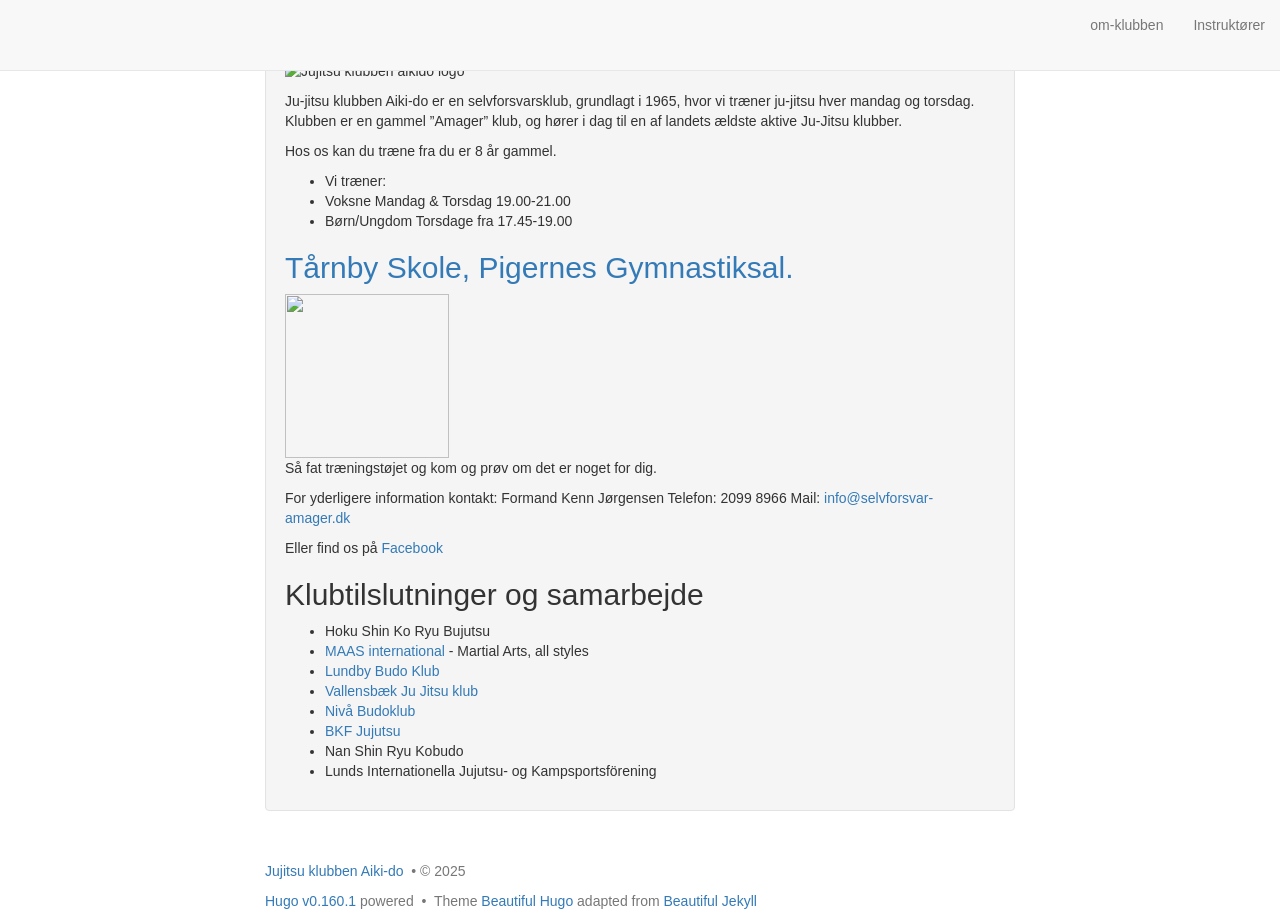
==== public/index.html @ 9337cb55 "ændret beskrivelse af noa" ====
<!DOCTYPE html>
<html lang="en" itemscope itemtype="http://schema.org/WebPage">
  <head><script src="/livereload.js?mindelay=10&amp;v=2&amp;port=1313&amp;path=livereload" data-no-instant defer></script>
    

  <meta charset="utf-8" />
  <meta http-equiv="X-UA-Compatible" content="IE=edge">
  <meta name="viewport" content="width=device-width, initial-scale=1.0, maximum-scale=1.0">

 


  
  <meta name="description" content="
Ju-jitsu klubben Aiki-do er en selvforsvarsklub, grundlagt i 1965, hvor vi træner ju-jitsu hver mandag og torsdag.
Klubben er en gammel ”Amager” klub, og hører i dag til en af landets ældste aktive Ju-Jitsu klubber.
Hos os kan du træne fra du er 8 år gammel.

Vi træner:
Voksne Mandag &amp; Torsdag 19.00-21.00
Børn/Ungdom Torsdage fra 17.45-19.00

Tårnby Skole, Pigernes Gymnastiksal.

Så fat træningstøjet og kom og prøv om det er noget for dig.">
  <meta name="author" content="Jujitsu klubben Aiki-do"/><script type="application/ld+json">
{
    "@context": "http://schema.org",
    "@type": "WebSite",
    "name": "",
    
    "url": "\/\/localhost:1313\/"
}
</script><script type="application/ld+json">
{
  "@context": "http://schema.org",
  "@type": "Organization",
  "name": "",
  "url": "\/\/localhost:1313\/"
  
  
  
  
}
</script>

<meta property="og:title" content="Om Klubben" />
<meta property="og:description" content="
Ju-jitsu klubben Aiki-do er en selvforsvarsklub, grundlagt i 1965, hvor vi træner ju-jitsu hver mandag og torsdag.
Klubben er en gammel ”Amager” klub, og hører i dag til en af landets ældste aktive Ju-Jitsu klubber.
Hos os kan du træne fra du er 8 år gammel.

Vi træner:
Voksne Mandag &amp; Torsdag 19.00-21.00
Børn/Ungdom Torsdage fra 17.45-19.00

Tårnby Skole, Pigernes Gymnastiksal.

Så fat træningstøjet og kom og prøv om det er noget for dig.">
<meta property="og:image" content="//localhost:1313/aikido_logo_small.png" />
<meta property="og:url" content="//localhost:1313/" />
<meta property="og:type" content="website" />
<meta property="og:site_name" content="" />

  <meta name="twitter:title" content="Om Klubben" />
  <meta name="twitter:description" content="
Ju-jitsu klubben Aiki-do er en selvforsvarsklub, grundlagt i 1965, hvor vi træner ju-jitsu hver mandag og torsdag.
Klubben er en gammel ”Amager” klub, og hører i dag til en af landets ældste aktive …">
  <meta name="twitter:image" content="//localhost:1313/aikido_logo_small.png" />
  <meta name="twitter:card" content="summary_large_image" />
  <link href='//localhost:1313/img/favicon.ico' rel='icon' type='image/x-icon'/>
  <meta name="generator" content="Hugo 0.160.1">
  <link rel="alternate" href="//localhost:1313/index.xml" type="application/rss+xml" title=""><link rel="stylesheet" href="https://cdn.jsdelivr.net/npm/katex@0.16.7/dist/katex.min.css" integrity="sha384-3UiQGuEI4TTMaFmGIZumfRPtfKQ3trwQE2JgosJxCnGmQpL/lJdjpcHkaaFwHlcI" crossorigin="anonymous">
  <link rel="stylesheet" href="https://use.fontawesome.com/releases/v6.6.0/css/all.css" integrity="sha384-h/hnnw1Bi4nbpD6kE7nYfCXzovi622sY5WBxww8ARKwpdLj5kUWjRuyiXaD1U2JT" crossorigin="anonymous">
  <link rel="stylesheet" href="https://cdn.jsdelivr.net/npm/bootstrap@3.4.1/dist/css/bootstrap.min.css" integrity="sha384-HSMxcRTRxnN+Bdg0JdbxYKrThecOKuH5zCYotlSAcp1+c8xmyTe9GYg1l9a69psu" crossorigin="anonymous"><link rel="stylesheet" href="//localhost:1313/css/main.css" /><link rel="stylesheet" href="https://fonts.googleapis.com/css?family=Lora:400,700,400italic,700italic" />
  <link rel="stylesheet" href="https://fonts.googleapis.com/css?family=Open+Sans:300italic,400italic,600italic,700italic,800italic,400,300,600,700,800" />
  <link rel="stylesheet" href="//localhost:1313/css/highlight.min.css" /><link rel="stylesheet" href="//localhost:1313/css/codeblock.css" /><link rel="stylesheet" href="https://cdnjs.cloudflare.com/ajax/libs/photoswipe/4.1.2/photoswipe.min.css" integrity="sha384-h/L2W9KefUClHWaty3SLE5F/qvc4djlyR4qY3NUV5HGQBBW7stbcfff1+I/vmsHh" crossorigin="anonymous">
  <link rel="stylesheet" href="https://cdnjs.cloudflare.com/ajax/libs/photoswipe/4.1.2/default-skin/default-skin.min.css" integrity="sha384-iD0dNku6PYSIQLyfTOpB06F2KCZJAKLOThS5HRe8b3ibhdEQ6eKsFf/EeFxdOt5R" crossorigin="anonymous">

  </head>
  <body>
    <nav class="navbar navbar-default navbar-fixed-top navbar-custom">
  <div class="container-fluid">
    <div class="navbar-header">
      <button type="button" class="navbar-toggle" data-toggle="collapse" data-target="#main-navbar">
        <span class="sr-only">Toggle navigation</span>
        <span class="icon-bar"></span>
        <span class="icon-bar"></span>
        <span class="icon-bar"></span>
      </button>
      <a class="navbar-brand" href="//localhost:1313/"></a>
    </div>

    <div class="collapse navbar-collapse" id="main-navbar">
      <ul class="nav navbar-nav navbar-right">
        
          
            <li>
              <a title="om-klubben" href="/om-klubben">om-klubben</a>
            </li>
          
        
          
            <li>
              <a title="Instruktører" href="/instrukt%c3%b8rer/">Instruktører</a>
            </li>
          
        

        

        
      </ul>
    </div>

    
      <div class="avatar-container">
        <div class="avatar-img-border">
          <a title="" href="//localhost:1313/">
            <img class="avatar-img" src="//localhost:1313/aikido_logo_small.png" alt="" />
           
          </a>
        </div>
      </div>
    

  </div>
</nav>




    


<div class="pswp" tabindex="-1" role="dialog" aria-hidden="true">

<div class="pswp__bg"></div>

<div class="pswp__scroll-wrap">
    
    <div class="pswp__container">
      <div class="pswp__item"></div>
      <div class="pswp__item"></div>
      <div class="pswp__item"></div>
    </div>
    
    <div class="pswp__ui pswp__ui--hidden">
    <div class="pswp__top-bar">
      
      <div class="pswp__counter"></div>
      <button class="pswp__button pswp__button--close" title="Close (Esc)"></button>
      <button class="pswp__button pswp__button--share" title="Share"></button>
      <button class="pswp__button pswp__button--fs" title="Toggle fullscreen"></button>
      <button class="pswp__button pswp__button--zoom" title="Zoom in/out"></button>
      
      
      <div class="pswp__preloader">
        <div class="pswp__preloader__icn">
          <div class="pswp__preloader__cut">
            <div class="pswp__preloader__donut"></div>
          </div>
        </div>
      </div>
    </div>
    <div class="pswp__share-modal pswp__share-modal--hidden pswp__single-tap">
      <div class="pswp__share-tooltip"></div>
    </div>
    <button class="pswp__button pswp__button--arrow--left" title="Previous (arrow left)">
    </button>
    <button class="pswp__button pswp__button--arrow--right" title="Next (arrow right)">
    </button>
    <div class="pswp__caption">
      <div class="pswp__caption__center"></div>
    </div>
    </div>
    </div>
</div>


  
  
  






  <div class="intro-header"></div>


    
  <div role="main" class="container">
    <div class="row">
      <div class="col-lg-8 col-lg-offset-2 col-md-10 col-md-offset-1">
        
          <div class="well">
            <p><img src="/aikido_logo_small.png" alt="Jujitsu klubben aikido logo" title="Jujitsu-klubben aiki-do logo"></p>
<p>Ju-jitsu klubben Aiki-do er en selvforsvarsklub, grundlagt i 1965, hvor vi træner ju-jitsu hver mandag og torsdag.
Klubben er en gammel ”Amager” klub, og hører i dag til en af landets ældste aktive Ju-Jitsu klubber.</p>
<p>Hos os kan du træne fra du er 8 år gammel.</p>
<ul>
<li>Vi træner:</li>
<li>Voksne Mandag &amp; Torsdag 19.00-21.00</li>
<li>Børn/Ungdom Torsdage fra 17.45-19.00</li>
</ul>
<h2 id="tårnby-skole-pigernes-gymnastiksal"><a href="https://maps.app.goo.gl/erfeh4d5RCj9mNPJ7">Tårnby Skole, Pigernes Gymnastiksal.</a></h2>
<img src="/qr_fb777bec1402bea2.png" width="164" height="164">
<p>Så fat træningstøjet og kom og prøv om det er noget for dig.</p>
<p>For yderligere information kontakt:
Formand Kenn Jørgensen
Telefon: 2099 8966
Mail: <a href="mailto:info@selvforsvar-amager.dk">info@selvforsvar-amager.dk</a></p>
<p>Eller find os på <a href="https://www.facebook.com/kampsportsklub/">Facebook</a></p>
<h2 id="klubtilslutninger-og-samarbejde">Klubtilslutninger og samarbejde</h2>
<ul>
<li>Hoku Shin Ko Ryu Bujutsu</li>
<li><a href="https://maasint.com/">MAAS international</a> - Martial Arts, all styles</li>
<li><a href="https://www.facebook.com/Lundbybudoklub/">Lundby Budo Klub</a></li>
<li><a href="https://www.vjjk.eu/">Vallensbæk Ju Jitsu klub</a></li>
<li><a href="https://nbudo.klub-modul.dk/">Nivå Budoklub</a></li>
<li><a href="https://www.svenskalag.se/bkfjujutsu">BKF Jujutsu</a></li>
<li>Nan Shin Ryu Kobudo</li>
<li>Lunds Internationella Jujutsu- og Kampsportsförening</li>
</ul>

          </div>
        

        <div class="posts-list">
          
          
        </div>

        
      </div>
    </div>
  </div>

      
    <div class="page-meta">
  
  
  
</div>


  <footer>
  <div class="container">
    
    <div class="row">
      <div class="col-lg-8 col-lg-offset-2 col-md-10 col-md-offset-1">
        <ul class="list-inline text-center footer-links">
          
              <li>
		
		  <a href="mailto:info@jujitsu-amager.dk" title="Email me">
		
                  <span class="fa-stack fa-lg">
                    <i class="fas fa-circle fa-stack-2x"></i>
                    <i class="fas fa-envelope fa-stack-1x fa-inverse"></i>
                  </span>
                </a>
              </li>
              <li>
		
		  <a href="https://www.facebook.com/kampsportsklub/" title="Facebook">
		
                  <span class="fa-stack fa-lg">
                    <i class="fas fa-circle fa-stack-2x"></i>
                    <i class="fab fa-facebook fa-stack-1x fa-inverse"></i>
                  </span>
                </a>
              </li>
          
          
          <li>
            <a href="/index.xml" title="RSS">
              <span class="fa-stack fa-lg">
                <i class="fas fa-circle fa-stack-2x"></i>
                <i class="fas fa-rss fa-stack-1x fa-inverse"></i>
              </span>
            </a>
          </li>
          
          
        </ul>
        <p class="credits copyright text-muted">
          
            
              <a href="https://selvforsvar-amager.dk/">Jujitsu klubben Aiki-do</a>
            
          

          &nbsp;&bull;&nbsp;&copy;
          
            2025
          

          
        </p>
        
        <p class="credits theme-by text-muted">
          <a href="https://gohugo.io">Hugo v0.160.1</a> powered &nbsp;&bull;&nbsp; Theme <a href="https://github.com/halogenica/beautifulhugo">Beautiful Hugo</a> adapted from <a href="https://deanattali.com/beautiful-jekyll/">Beautiful Jekyll</a>
          
        </p>
      </div>
    </div>
  </div>
</footer><script defer src="https://cdn.jsdelivr.net/npm/katex@0.16.7/dist/katex.min.js" integrity="sha384-G0zcxDFp5LWZtDuRMnBkk3EphCK1lhEf4UEyEM693ka574TZGwo4IWwS6QLzM/2t" crossorigin="anonymous"></script>
<script defer src="https://cdn.jsdelivr.net/npm/katex@0.16.7/dist/contrib/auto-render.min.js" integrity="sha384-+VBxd3r6XgURycqtZ117nYw44OOcIax56Z4dCRWbxyPt0Koah1uHoK0o4+/RRE05" crossorigin="anonymous" onload="renderMathInElement(document.body);"></script>
<script src="https://code.jquery.com/jquery-3.7.0.slim.min.js" integrity="sha384-w5y/xIeYixWvfM+A1cEbmHPURnvyqmVg5eVENruEdDjcyRLUSNej7512JQGspFUr" crossorigin="anonymous"></script>
<script src="https://cdn.jsdelivr.net/npm/bootstrap@3.4.1/dist/js/bootstrap.min.js" integrity="sha384-aJ21OjlMXNL5UyIl/XNwTMqvzeRMZH2w8c5cRVpzpU8Y5bApTppSuUkhZXN0VxHd" crossorigin="anonymous"></script>

<script src="//localhost:1313/js/main.js"></script>
<script src="//localhost:1313/js/highlight.min.js"></script>
<script> hljs.initHighlightingOnLoad(); </script>
<script> $(document).ready(function() {$("pre.chroma").css("padding","0");}); </script><script src="https://cdnjs.cloudflare.com/ajax/libs/photoswipe/4.1.2/photoswipe.min.js" integrity="sha384-QELNnmcmU8IR9ZAykt67vGr9/rZJdHbiWi64V88fCPaOohUlHCqUD/unNN0BXSqy" crossorigin="anonymous"></script>
<script src="https://cdnjs.cloudflare.com/ajax/libs/photoswipe/4.1.2/photoswipe-ui-default.min.js" integrity="sha384-m67o7SkQ1ALzKZIFh4CiTA8tmadaujiTa9Vu+nqPSwDOqHrDmxLezTdFln8077+q" crossorigin="anonymous"></script><script src="//localhost:1313/js/load-photoswipe.js"></script>










    
  </body>
</html>
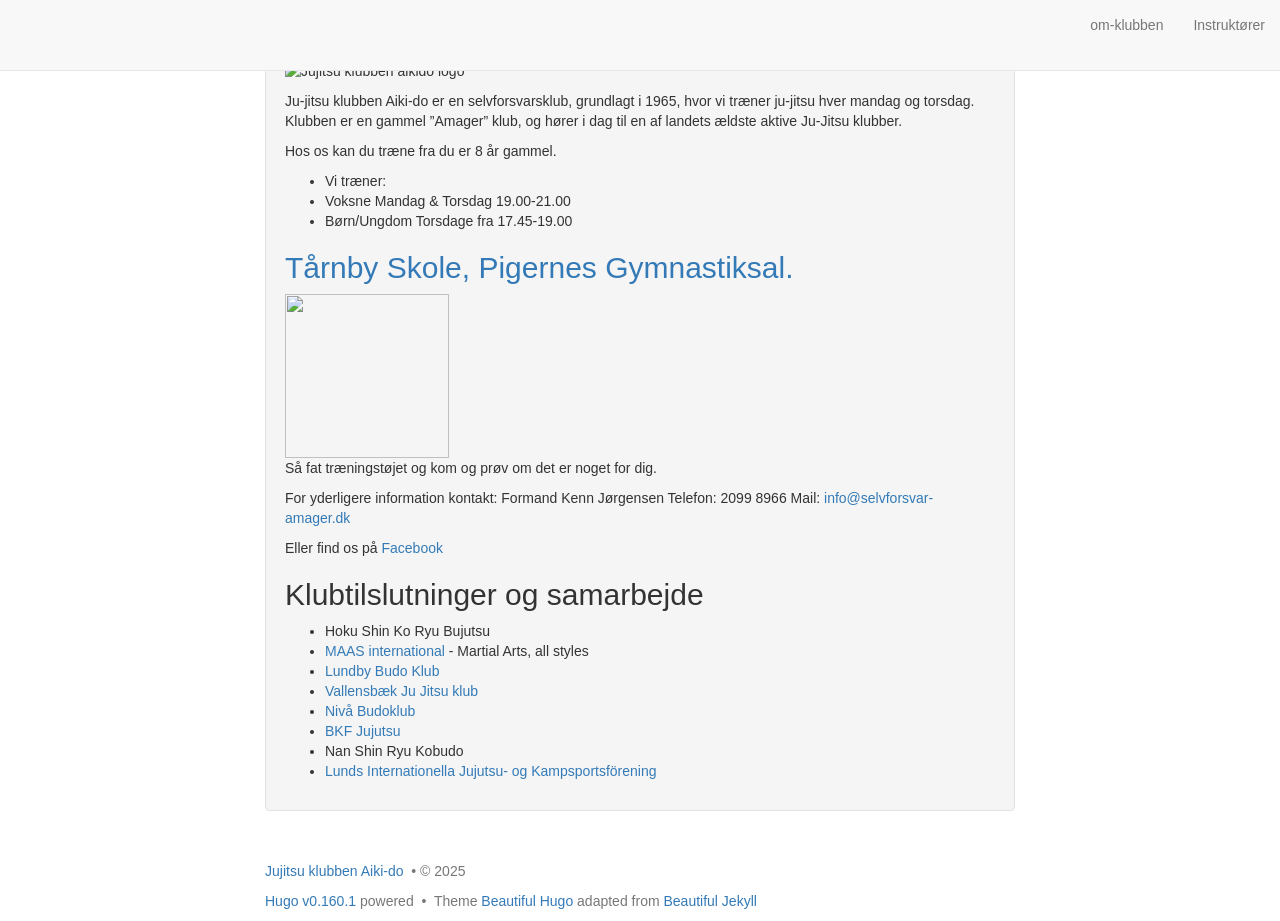
==== commit 5543803c: "Tilføjet link til Lunds internationella" ====
--- a/public/index.html
+++ b/public/index.html
@@ -224,7 +224,7 @@
 <li><a href="https://nbudo.klub-modul.dk/">Nivå Budoklub</a></li>
 <li><a href="https://www.svenskalag.se/bkfjujutsu">BKF Jujutsu</a></li>
 <li>Nan Shin Ryu Kobudo</li>
-<li>Lunds Internationella Jujutsu- og Kampsportsförening</li>
+<li><a href="lijk.se">Lunds Internationella Jujutsu- og Kampsportsförening</a></li>
 </ul>
 
           </div>
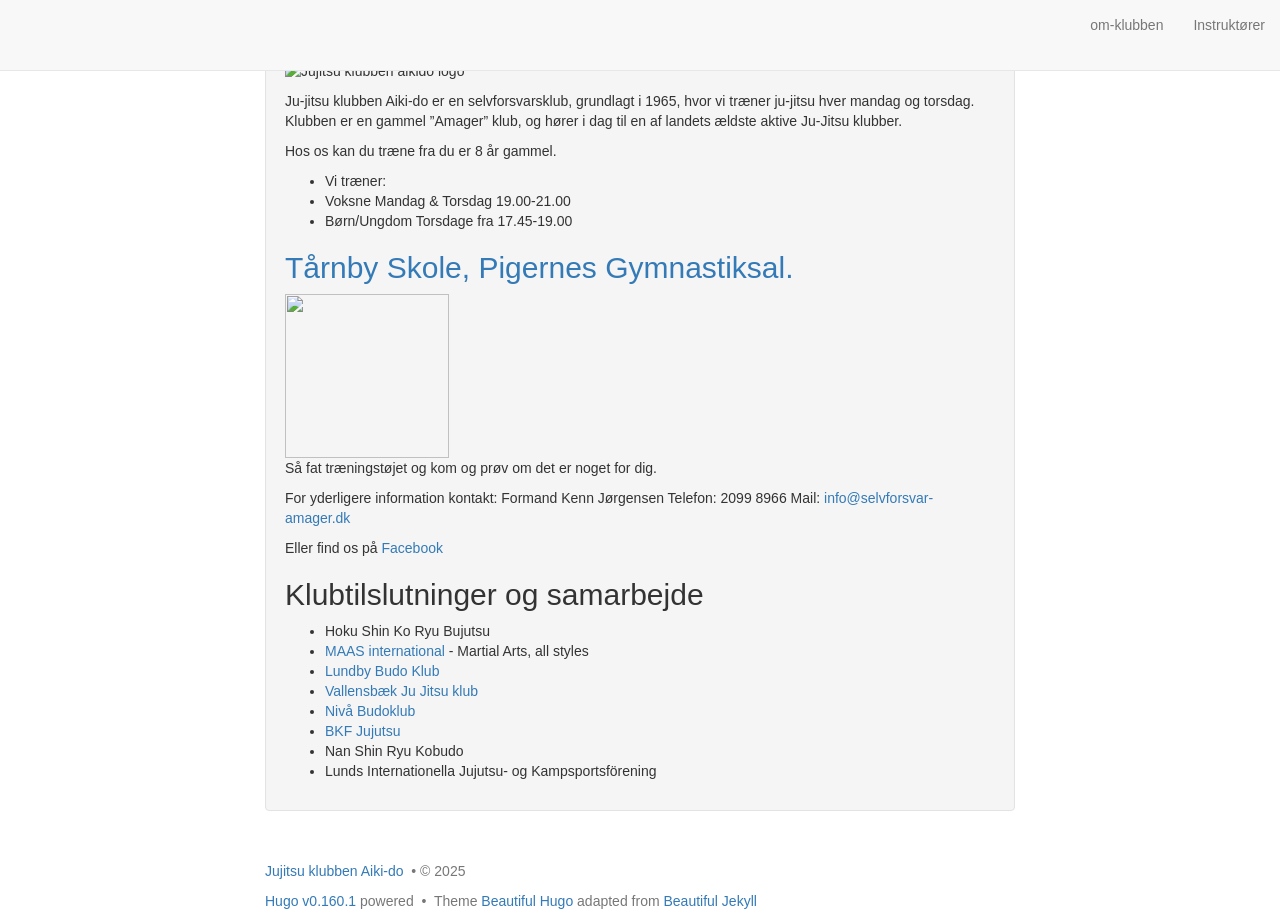
==== commit 2936097d: "Revert "Tilføjet link til Lunds internationella" This reverts commit 5543803c82ff582abdf05e51e091552" ====
--- a/public/index.html
+++ b/public/index.html
@@ -224,7 +224,7 @@
 <li><a href="https://nbudo.klub-modul.dk/">Nivå Budoklub</a></li>
 <li><a href="https://www.svenskalag.se/bkfjujutsu">BKF Jujutsu</a></li>
 <li>Nan Shin Ryu Kobudo</li>
-<li><a href="lijk.se">Lunds Internationella Jujutsu- og Kampsportsförening</a></li>
+<li>Lunds Internationella Jujutsu- og Kampsportsförening</li>
 </ul>
 
           </div>
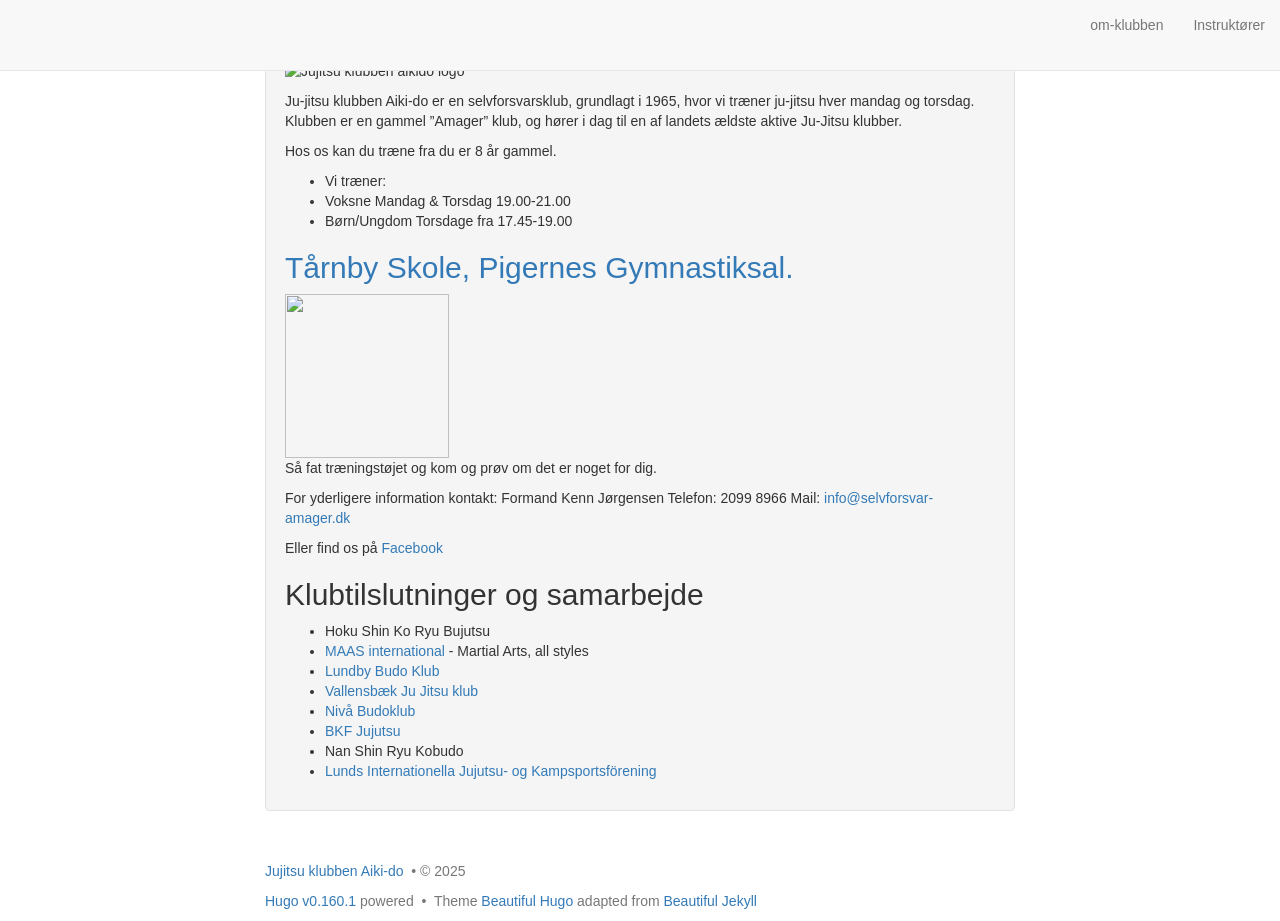
==== commit 7c3c8afc: "rettet lunds internationella med rigtigt link" ====
--- a/public/index.html
+++ b/public/index.html
@@ -224,7 +224,7 @@
 <li><a href="https://nbudo.klub-modul.dk/">Nivå Budoklub</a></li>
 <li><a href="https://www.svenskalag.se/bkfjujutsu">BKF Jujutsu</a></li>
 <li>Nan Shin Ryu Kobudo</li>
-<li>Lunds Internationella Jujutsu- og Kampsportsförening</li>
+<li><a href="http://lijk.se">Lunds Internationella Jujutsu- og Kampsportsförening</a></li>
 </ul>
 
           </div>
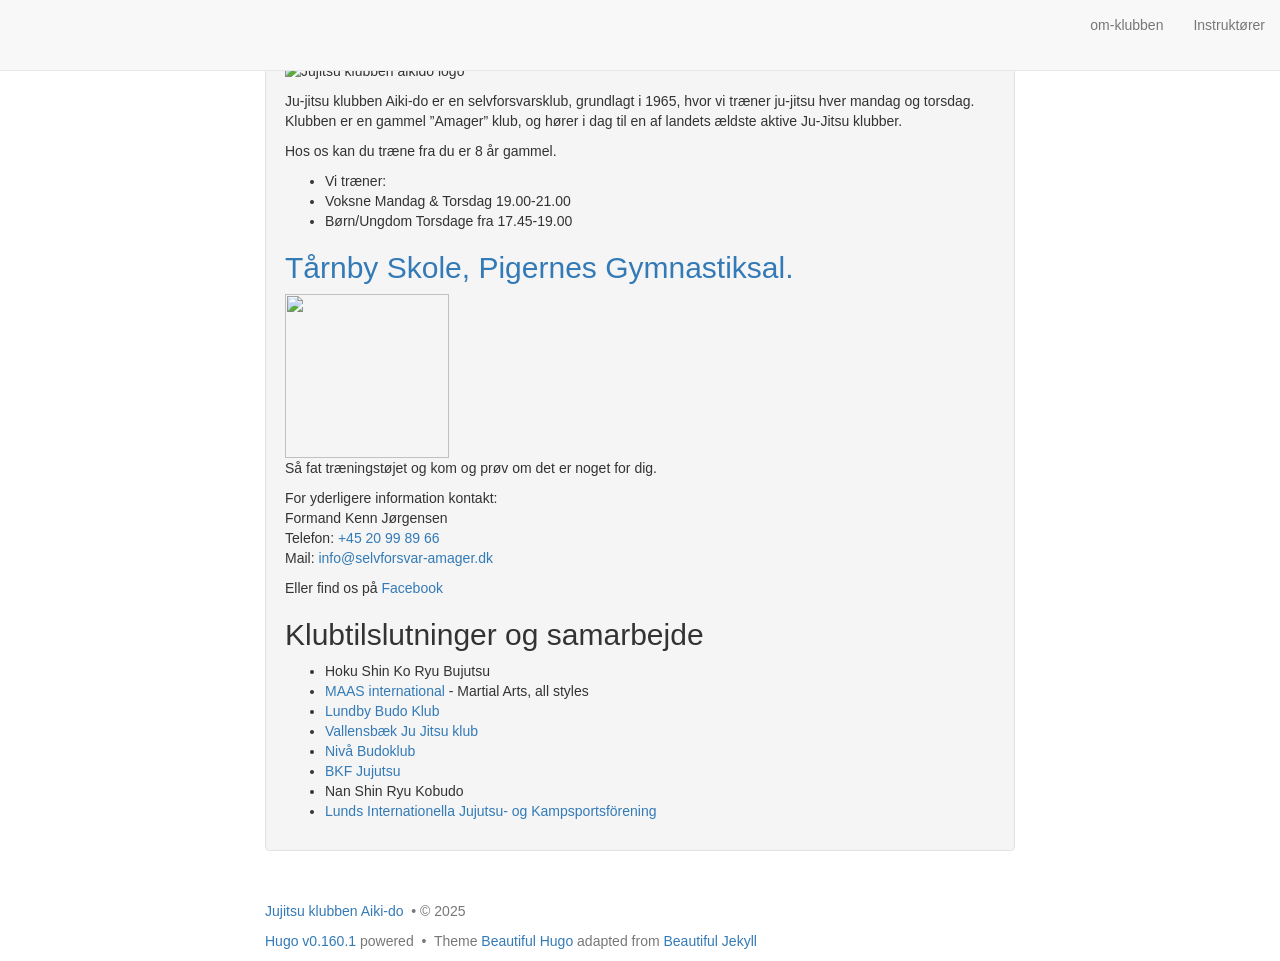
==== commit 4fefb367: "Update contact info with tel/mail links Replace plain phone/email contact lines with formatted line " ====
--- a/public/index.html
+++ b/public/index.html
@@ -210,9 +210,9 @@
 <h2 id="tårnby-skole-pigernes-gymnastiksal"><a href="https://maps.app.goo.gl/erfeh4d5RCj9mNPJ7">Tårnby Skole, Pigernes Gymnastiksal.</a></h2>
 <img src="/qr_fb777bec1402bea2.png" width="164" height="164">
 <p>Så fat træningstøjet og kom og prøv om det er noget for dig.</p>
-<p>For yderligere information kontakt:
-Formand Kenn Jørgensen
-Telefon: 2099 8966
+<p>For yderligere information kontakt:<br>
+Formand Kenn Jørgensen<br>
+Telefon: <a href="tel:+4520998966">+45 20 99 89 66</a> <br>
 Mail: <a href="mailto:info@selvforsvar-amager.dk">info@selvforsvar-amager.dk</a></p>
 <p>Eller find os på <a href="https://www.facebook.com/kampsportsklub/">Facebook</a></p>
 <h2 id="klubtilslutninger-og-samarbejde">Klubtilslutninger og samarbejde</h2>
